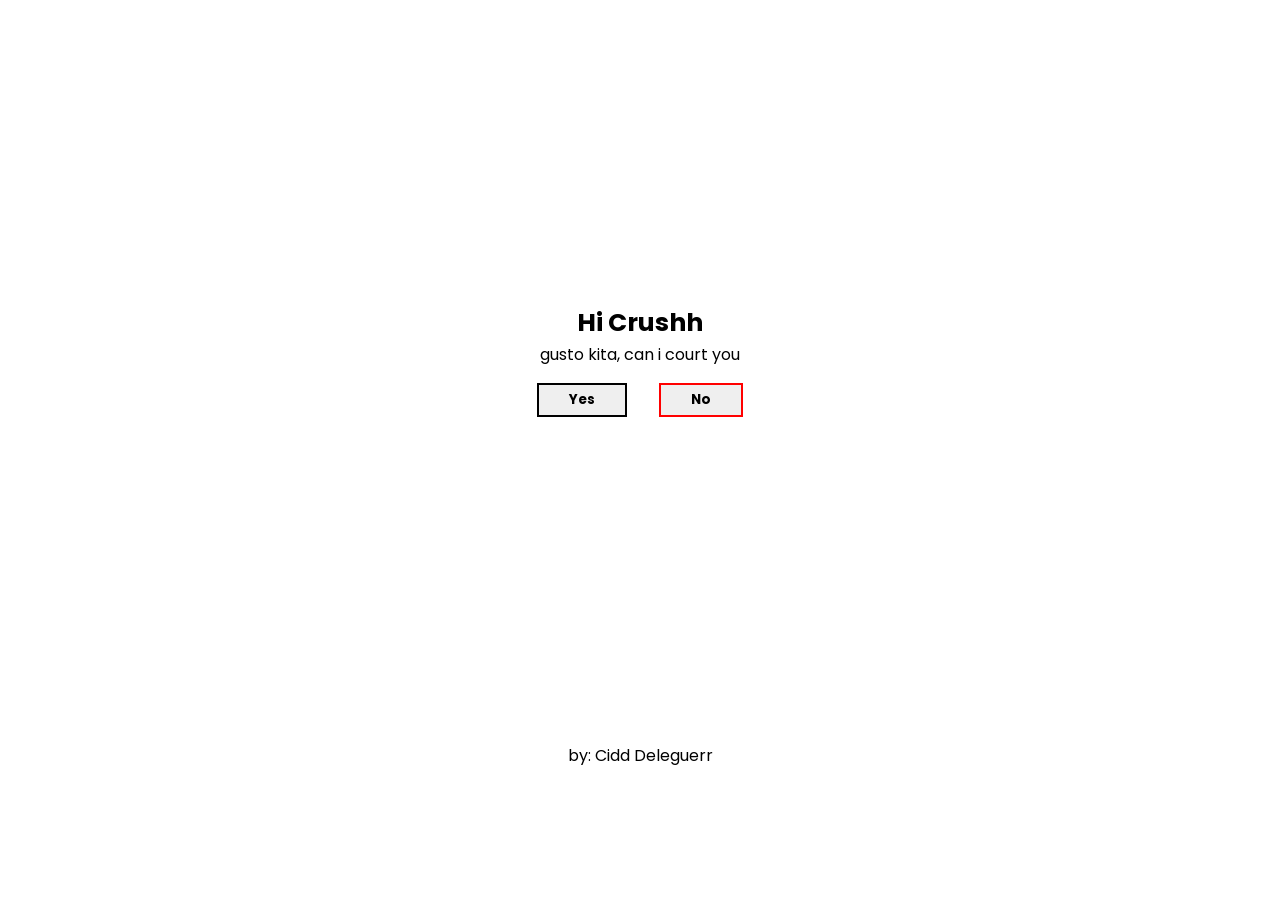
==== index.html @ 8da2f788 "Add files via upload" ====
<!DOCTYPE html>
<html lang="en">
<head>
    <meta charset="UTF-8">
    <meta http-equiv="X-UA-Compatible" content="IE=edge">
    <meta name="viewport" content="width=device-width, initial-scale=1.0">
    <title>Crushieeee</title>
    <link rel="stylesheet" href="css/style.css">
</head>
<body>
    <div class="g1">
        <div class="group1">
            <button id="btt1">NO</button>
            <button id="btt2">NO</button>
            <button id="btt3">NO</button>
            <button id="btt4">NO</button>
            <button id="btt5">NO</button>
            <button id="btt6">NO</button>
            <button id="btt7">NO</button>
            <button id="btt8">NO</button>
            <button id="btt9">NO</button>
            <button id="btt10">NO</button>
            <button id="btt11">NO</button>
            <button id="btt12">NO</button>
        </div>

        <div class="images1">
            <video src="images/c.mp4" class="sadcat" id="sadcat" controls ></video>
            <img src="https://media.tenor.com/BbR6oFmgG0sAAAAi/cutie-cat.gif" alt="" class="crying" id="crying">
            <img src="https://media.tenor.com/5bCUHjYFGRYAAAAC/crying-fun.gif" alt="" class="sadboi" id="sadboi">
            <img src="https://media.tenor.com/hAx3UrZx7AcAAAAM/bagcord-racc.gif" alt="" class="sadsad" id="sadsad">
        </div>

        <div class="ask">
            <p><span class="crush">Hi Crushh</span> <br> gusto kita, can i court you </p>
            <div class="btn">
                <a href="Deleguer.html"><button id="btn1">Yes</button></a>
                <button id="btn2">No</button>
            </div>
            <img src="images/image-removebg-preview.png" alt="" id="hands">
        </div>

    <div class="g1">
        <div class="images2">
            <div class="group1">
                <button id="bbtt1">NO</button>
                <button id="bbtt2">NO</button>
                <button id="bbtt3" onclick="enableAutoplay()">NO</button>
                <button id="bbtt4">NO</button>
                <button id="bbtt5">NO</button>
                <button id="bbtt6">NO</button>
                <button id="bbtt7">NO</button>
                <button id="bbtt8">NO</button>
                <button id="bbtt9">NO</button>
                <button id="bbtt10">NO</button>
                <button id="bbtt11">NO</button>
                <button id="bbtt12">NO</button>
            </div>
        </div>
    
        <div class="images1">
            <img src="https://media.tenor.com/pRTPXrxI2UAAAAAd/crying-meme-black-guy-cries.gif" alt="" class="sadman" id="sadman">
            <img src="https://media.tenor.com/8gKI4kiUHVYAAAAC/spongebob-crying.gif" alt="" class="hahahuhu" id="hahahuhu">
            <img src="https://media.tenor.com/-OE02caO9pMAAAAC/depression-sad.gif" alt="" class="hang" id="hang">
            <img src="https://media.tenor.com/NKTVxGMXs1IAAAAC/milk-and.gif" alt="" class="frog" id="frog">
        </div>
    </div>

        <div class="fff">
            <p>by: Cidd Deleguerr</p>
        </div>

        <script src="Cidd.js"></script>
</body>
</html>
---- css/style.css ----
@import url('https://fonts.googleapis.com/css2?family=Pacifico&family=Poppins:ital,wght@0,100;0,200;0,300;0,400;0,500;0,600;0,700;0,800;0,900;1,100;1,200;1,300;1,400;1,500;1,600;1,700;1,800&display=swap');

body{
    background: white;
    font-family: Poppins;
}

.g1{
    display: flex;
    justify-content: center;
    align-items: center;
    flex-direction: column;
    position: relative;
}

.images1 img{
    width: 150px;
}

.images1{
    position: absolute;
    top: 0;
    display: grid;
    grid-template-columns: 1fr 1fr;
    gap: 2em;
    margin-left: 1em;
    margin-right: 1em;
}

.group1{
    display: grid;
    grid-template-columns: 1fr 1fr 1fr ;
    gap:2em;
    margin-left: 1em;
    margin-right: 1em;
    z-index: 55;
    margin-top: 2em;
}

.group1 button{
    padding-left: 30px;
    padding-right: 30px;
    padding-top: 5px ;
    padding-bottom:5px ;
    font-weight: bold;
    font-family: Poppins;
    z-index: 4444;
    border: 2px solid red;
}

.group1 button:hover{
    background: white;
    border: 2px solid black;
}

.ask{		
    display: flex;
    justify-content: center;
    align-items: center;
    flex-direction: column;
    border-radius: 5px;
    z-index: 5555555;
    padding-top: 1em;
    padding-bottom: 1em;
    text-align: center;
    margin-top: em;
    position: relative;											                   
}

.btn{
    display: flex;
    justify-content:center;
    align-items: center;
    gap: 2em;				
}

#btn1{
    padding-left: 30px;
    padding-right: 30px;
    padding-top: 5px ;
    padding-bottom:5px ;
    font-weight: bold;
    font-family: Poppins;
    border: 2px solid black;
}

#btn1:hover{
    background: white;
    border: 2px solid black;
}

#btn2:hover{
    background: white;
    border: 2px solid black;
}

#btn2{
    padding-left: 30px;
    padding-right: 30px;
    padding-top: 5px ;
    padding-bottom:5px ;
    font-weight: bold;
    font-family: Poppins;
    border: 2px solid red;
}

.crush{
    font-size: 25px;
    margin-bottom: 2em;
    font-weight: bold;
    color: black;
}

#hands{
    width: 50px;
    position: absolute;
    top: 9em;
    left: 1em;
    animation: bounce2 2s ease infinite;
    opacity: 0;
}

#sadman{
    transform: translateY(-2em);		
    opacity: 0;
}

#sadcat{
	width: 340px;
	height: 240px;
    padding-left: 200px;
    
}

#hang{
    transform: translateY(-4em);		
    opacity: 0;
}

#frog{
    transform: translateY (-4em);	
    opacity: 0;	
}

#hahahuhu{
    opacity: 0;
}

#sadcat{
    opacity: 0;
}

#sadboi{
    opacity: 0;
}

#crying{
    opacity: 0;
}

#sadsad{
    opacity: 0;
}

.sadboi{
    padding-left: 200px;
}

@keyframes bounce2 {
	0%, 20%, 50%, 80%, 100% {transform: translateY(0);}
	40% {transform: translateY(-20px);}
	60% {transform: translateY(-15px);}
}

/*----------------
BUTTONS OPACITY
----------------*/
#btt1{
    opacity: 0;
}
#btt2{
    opacity: 0;
}
#btt3{
    opacity: 0;
}
#btt4{
    opacity: 0;
}
#btt5{
    opacity: 0;
}
#btt6{
    opacity: 0;
}
#btt7{
    opacity: 0;
}
#btt8{
    opacity: 0;
}
#btt9{
    opacity: 0;
}
#btt10{
    opacity: 0;
}
#btt11{
    opacity: 0;
}
#btt12{
    opacity: 0;
}

/*----------------
BUTTONS 2 OPACITY
----------------*/
#bbtt1{
    opacity: 0;
}
#bbtt2{
    opacity: 0;
}
#bbtt3{
    opacity: 0;
}
#bbtt4{
    opacity: 0;
}
#bbtt5{
    opacity: 0;
}
#bbtt6{
    opacity: 0;
}
#bbtt7{
    opacity: 0;
}
#bbtt8{
    opacity: 0;
}
#bbtt9{
    opacity: 0;
}
#bbtt10{
    opacity: 0;
}
#bbtt11{
    opacity: 0;
}
#bbtt12{
    opacity: 0;
}

.fff{
    display: flex;
    justify-content: center;
    align-items: center;
    padding-top: 30px;
}
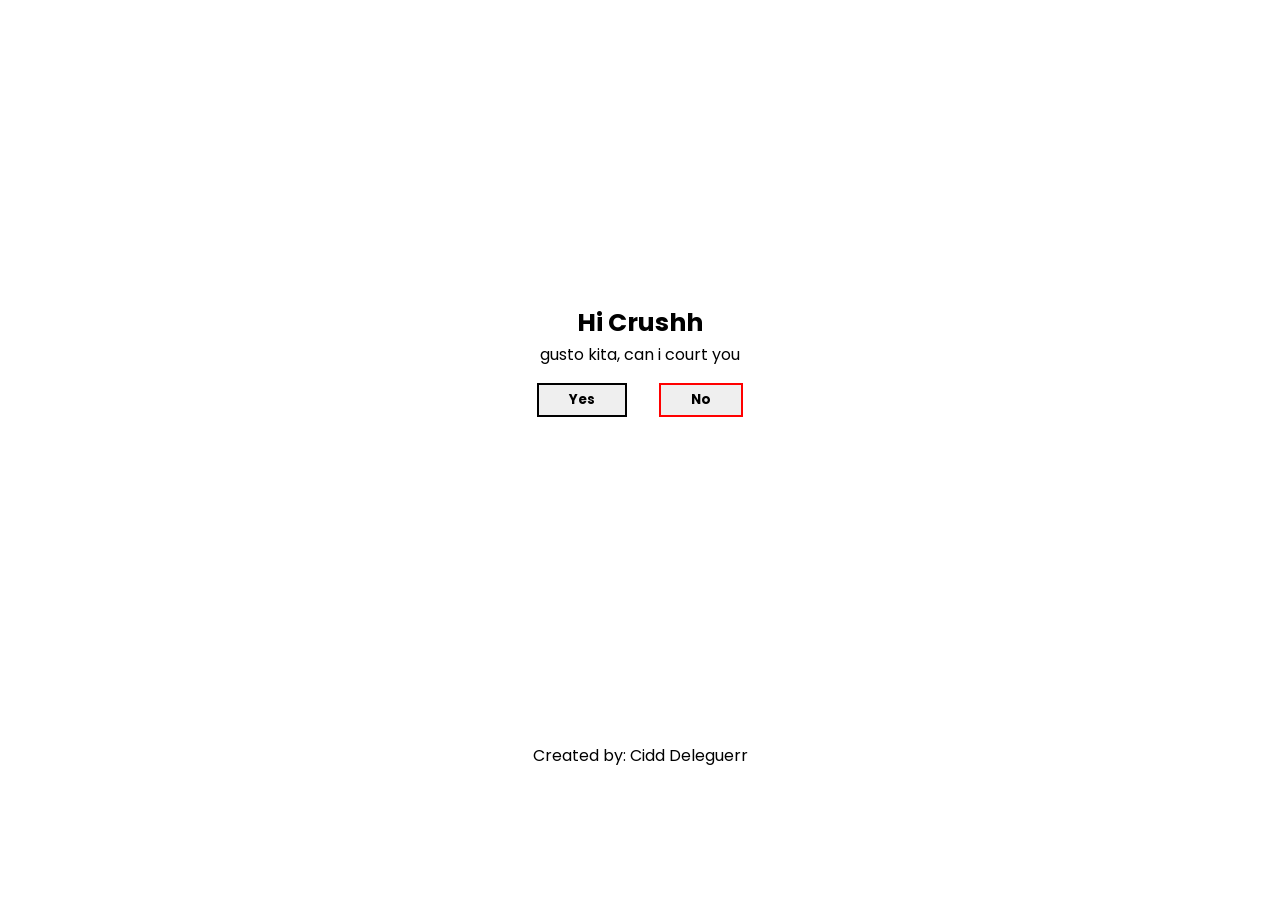
==== commit cec9bcdc: "Update index.html" ====
--- a/index.html
+++ b/index.html
@@ -67,9 +67,9 @@
     </div>
 
         <div class="fff">
-            <p>by: Cidd Deleguerr</p>
+            <p>Created by: Cidd Deleguerr</p>
         </div>
 
         <script src="Cidd.js"></script>
 </body>
-</html>+</html>
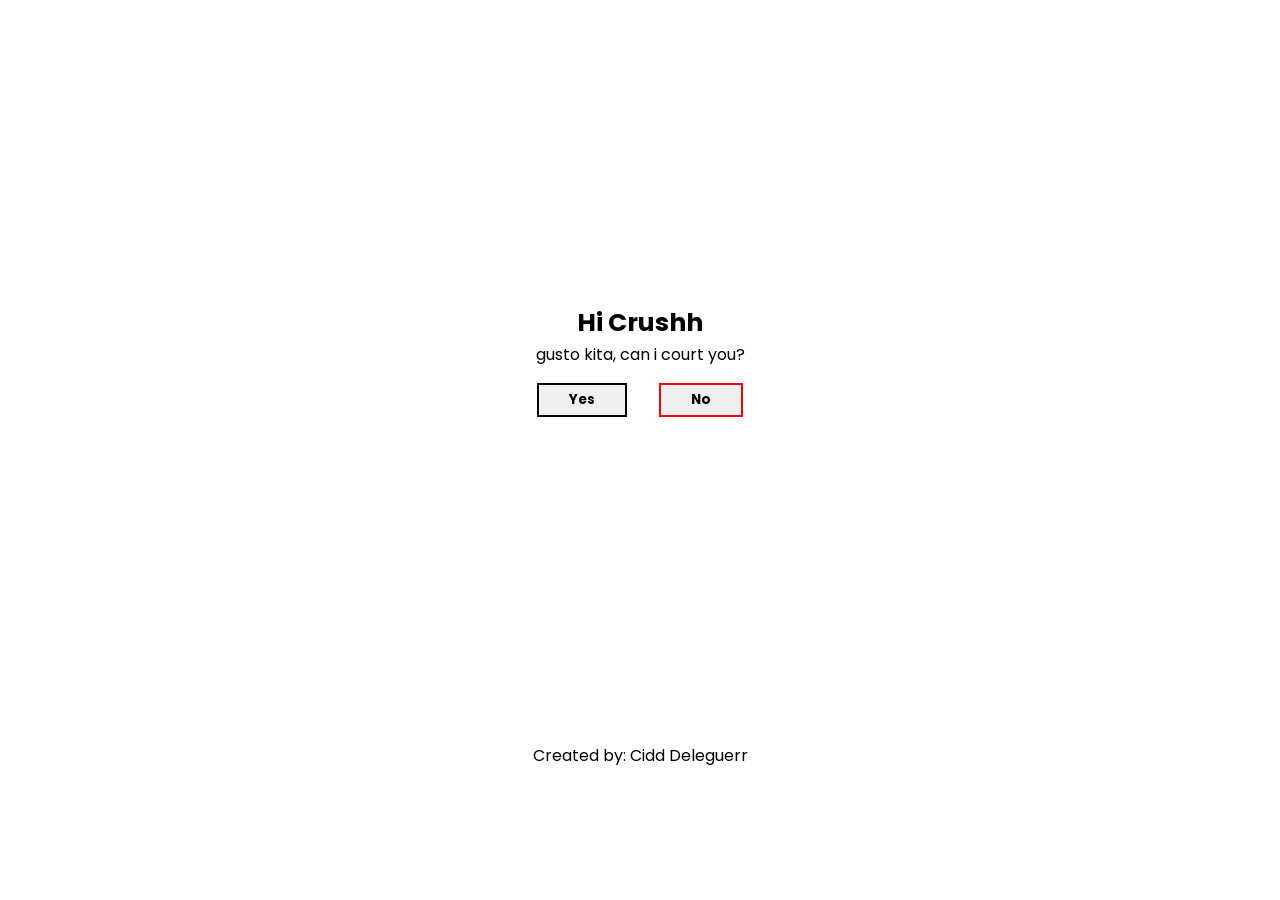
==== commit 80fd348a: "Update index.html" ====
--- a/index.html
+++ b/index.html
@@ -32,7 +32,7 @@
         </div>
 
         <div class="ask">
-            <p><span class="crush">Hi Crushh</span> <br> gusto kita, can i court you </p>
+            <p><span class="crush">Hi Crushh</span> <br> gusto kita, can i court you?</p>
             <div class="btn">
                 <a href="Deleguer.html"><button id="btn1">Yes</button></a>
                 <button id="btn2">No</button>
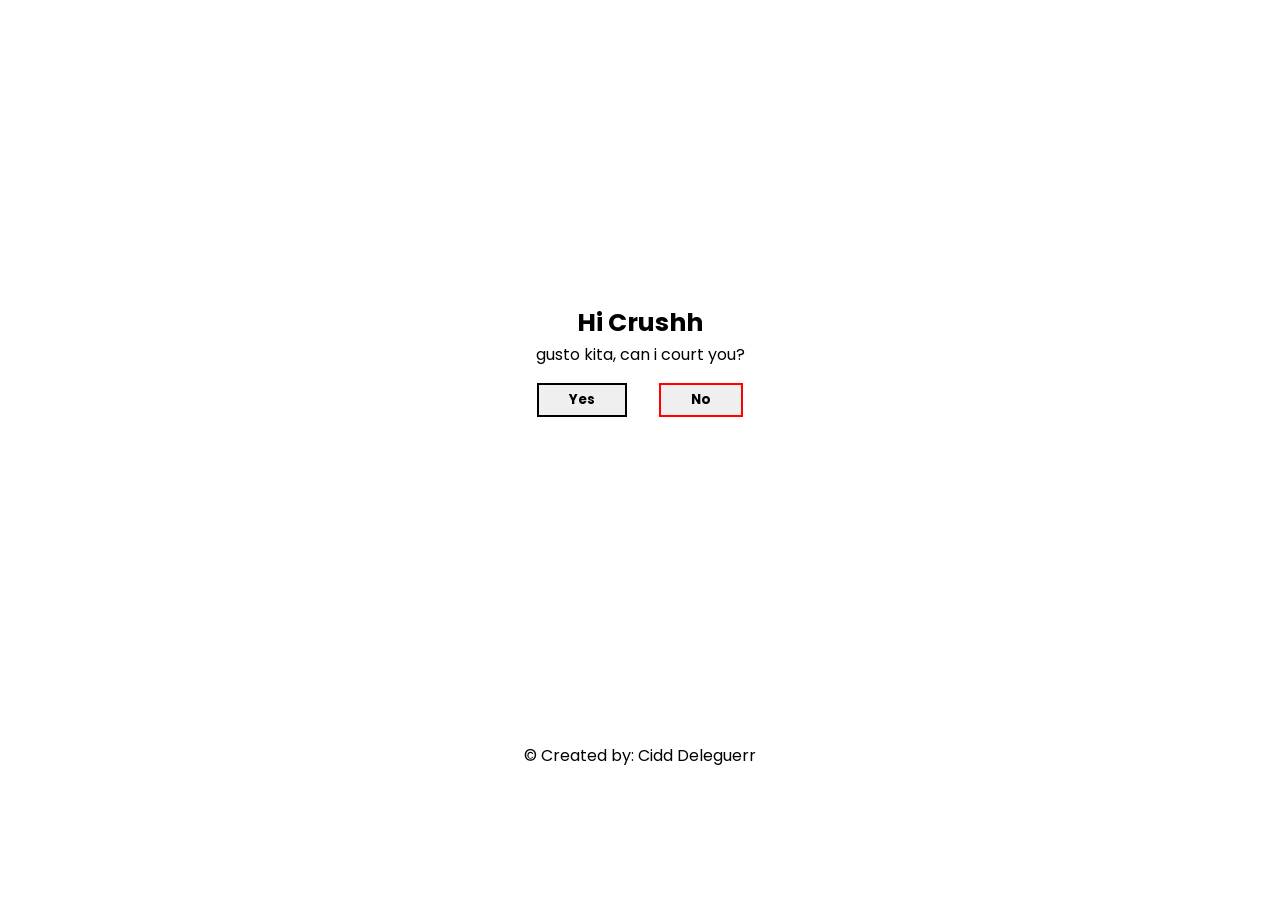
==== commit 757b6ca2: "Update index.html" ====
--- a/index.html
+++ b/index.html
@@ -32,7 +32,7 @@
         </div>
 
         <div class="ask">
-            <p><span class="crush">Hi Crushh</span> <br> gusto kita, can i court you?</p>
+            <p><span class="crush">Hi Crushh</span> <br> gusto kita, can i court you? </p>
             <div class="btn">
                 <a href="Deleguer.html"><button id="btn1">Yes</button></a>
                 <button id="btn2">No</button>
@@ -67,7 +67,7 @@
     </div>
 
         <div class="fff">
-            <p>Created by: Cidd Deleguerr</p>
+            <p>© Created by: Cidd Deleguerr</p>
         </div>
 
         <script src="Cidd.js"></script>
